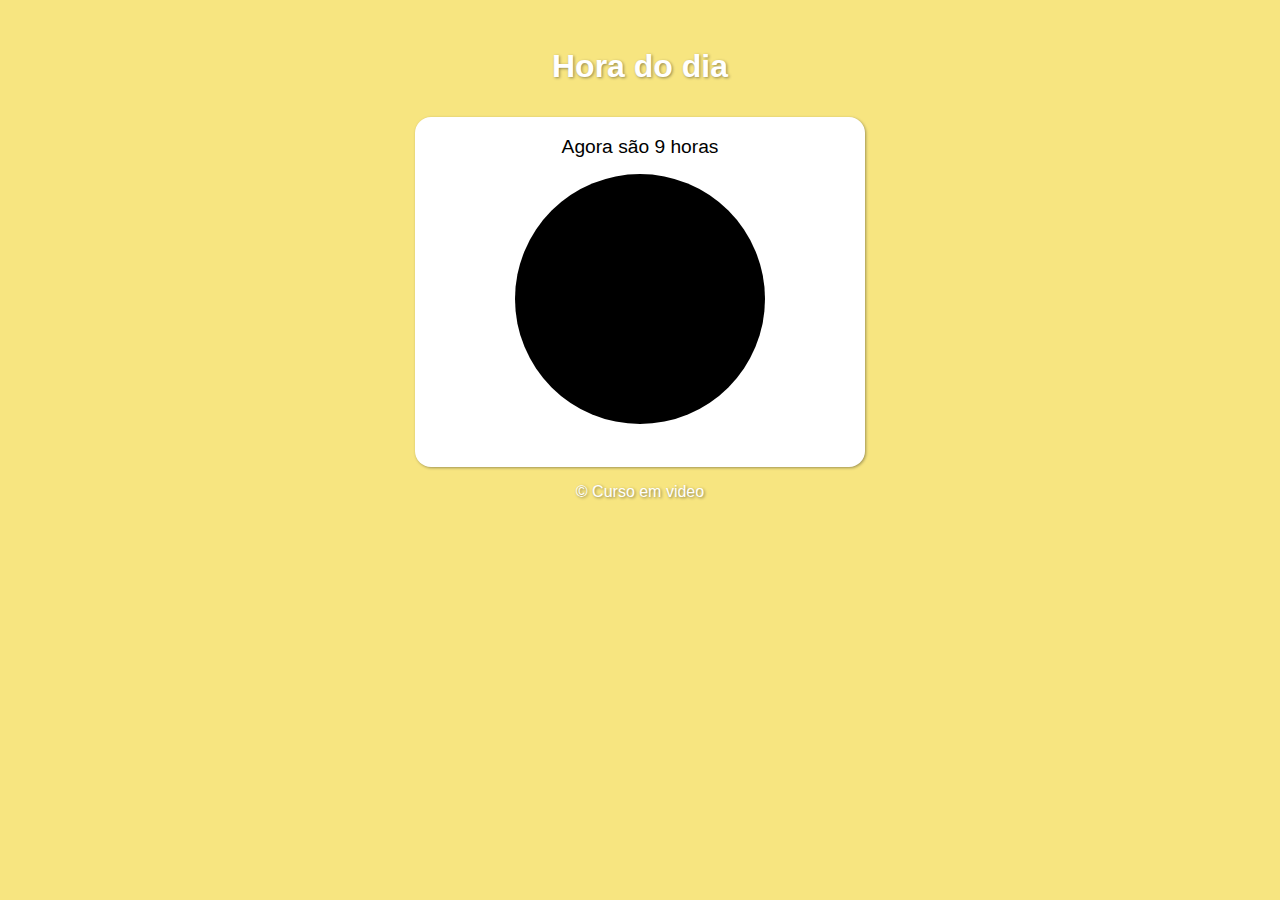
==== module D/aulaEx1/index.html @ c2df92b2 "exercicios aula js" ====
<!DOCTYPE html>
<html lang="pt-br">
<head>
    <meta charset="UTF-8">
    <meta name="viewport" content="width=device-width, initial-scale=1.0">
    <link rel="stylesheet" href="style.css">
    <title>Hora do dia</title>
</head>
<body>
    <header>
        <h1>Hora do dia</h1>
    </header>
    <main>
        <p id="mensagemHoraDoDia"></p>
        <div id="imagemdoDia"></div>
    </main>
    <footer>
        <p>&copy; Curso em video</p>
    </footer>
    <script src="script.js"></script>
</body>
</html>
---- module D/aulaEx1/style.css ----
@charset "UTF-8";

* {
    padding: 0;
    margin: 0;
    font-family: Arial, Helvetica, sans-serif;
    box-sizing: border-box;
}

html, body {
    width: 100%;
    height: 100vh;
    background-color: rgb(247, 229, 128);
    display: flex;
    flex-flow: column nowrap;
    justify-content: flex-start;
    align-items: center;
}

header {
    margin-top: 3em;
    margin-bottom: 2em;
}
header > h1 {
    color: rgb(255, 255, 255);
    text-shadow: 1px 1px 3px rgba(0, 0, 0, 0.404);
}
main {
    width: 450px;
    height: 350px;
    background-color: white;
    border-radius: 1em;
    box-shadow: 1px 1px 3px rgba(0, 0, 0, 0.356);
    display: flex;
    flex-flow: column nowrap;
    justify-content: flex-start;
    align-items: center;
}

p#mensagemHoraDoDia {
    color: black;
    font-size: 1.2em;
    margin-top: 1em;
}

div#imagemdoDia {
    width: 250px;
    height: 250px;
    background-color: black;
    border-radius: 50%;
    margin-top: 1em;
}

footer {
    margin-top: 1em;
    color: white;
    text-shadow: 1px 1px 3px rgba(0, 0, 0, 0.466);
}
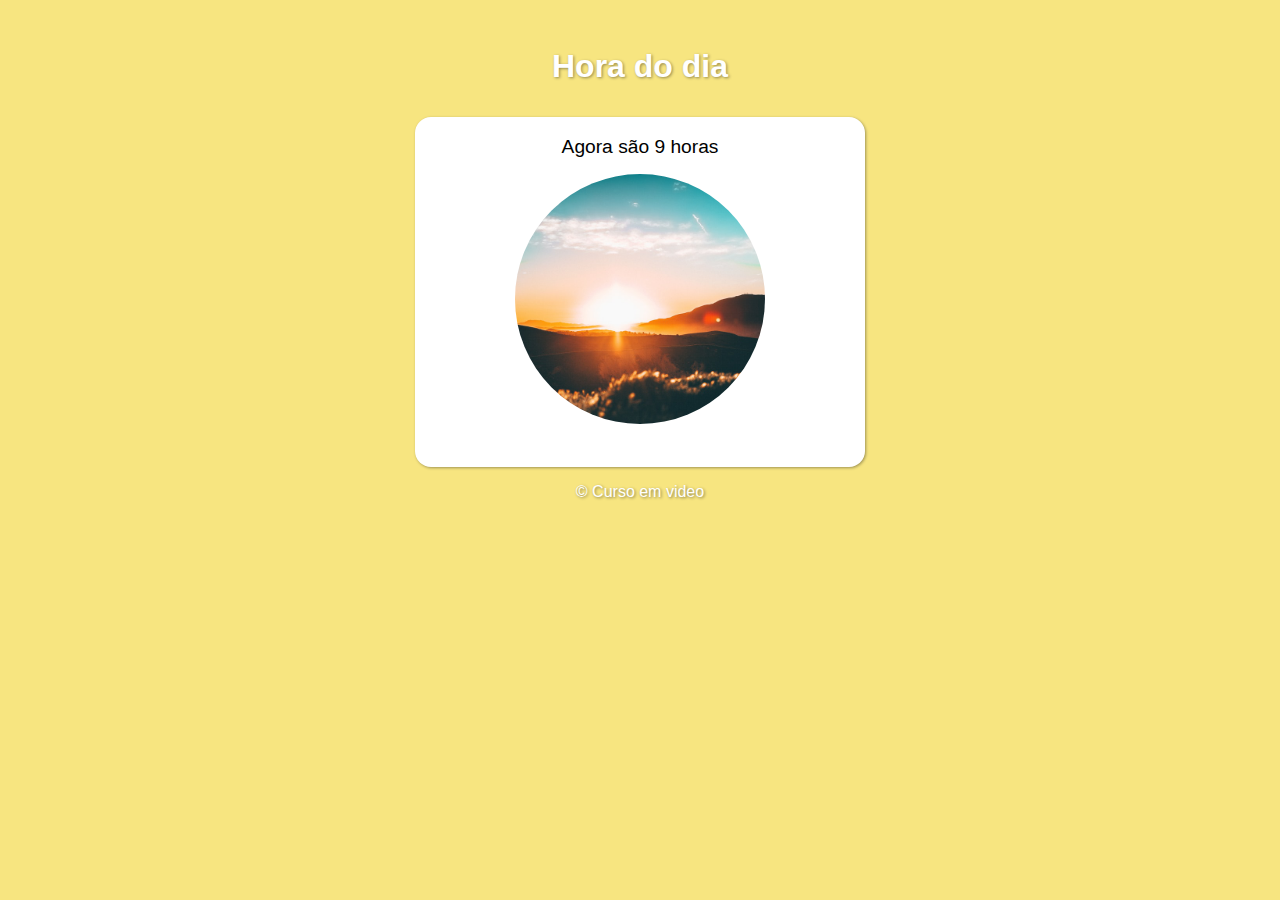
==== commit c4dd23e2: "exercicio horario dia" ====
--- a/module D/aulaEx1/index.html
+++ b/module D/aulaEx1/index.html
@@ -12,7 +12,9 @@
     </header>
     <main>
         <p id="mensagemHoraDoDia"></p>
-        <div id="imagemdoDia"></div>
+        <div id="imagemdoDia">
+            <img id="imagem" src="" alt="foto do dia">
+        </div>
     </main>
     <footer>
         <p>&copy; Curso em video</p>
--- a/module D/aulaEx1/style.css
+++ b/module D/aulaEx1/style.css
@@ -43,7 +43,7 @@
     margin-top: 1em;
 }
 
-div#imagemdoDia {
+div#imagemdoDia > img {
     width: 250px;
     height: 250px;
     background-color: black;
